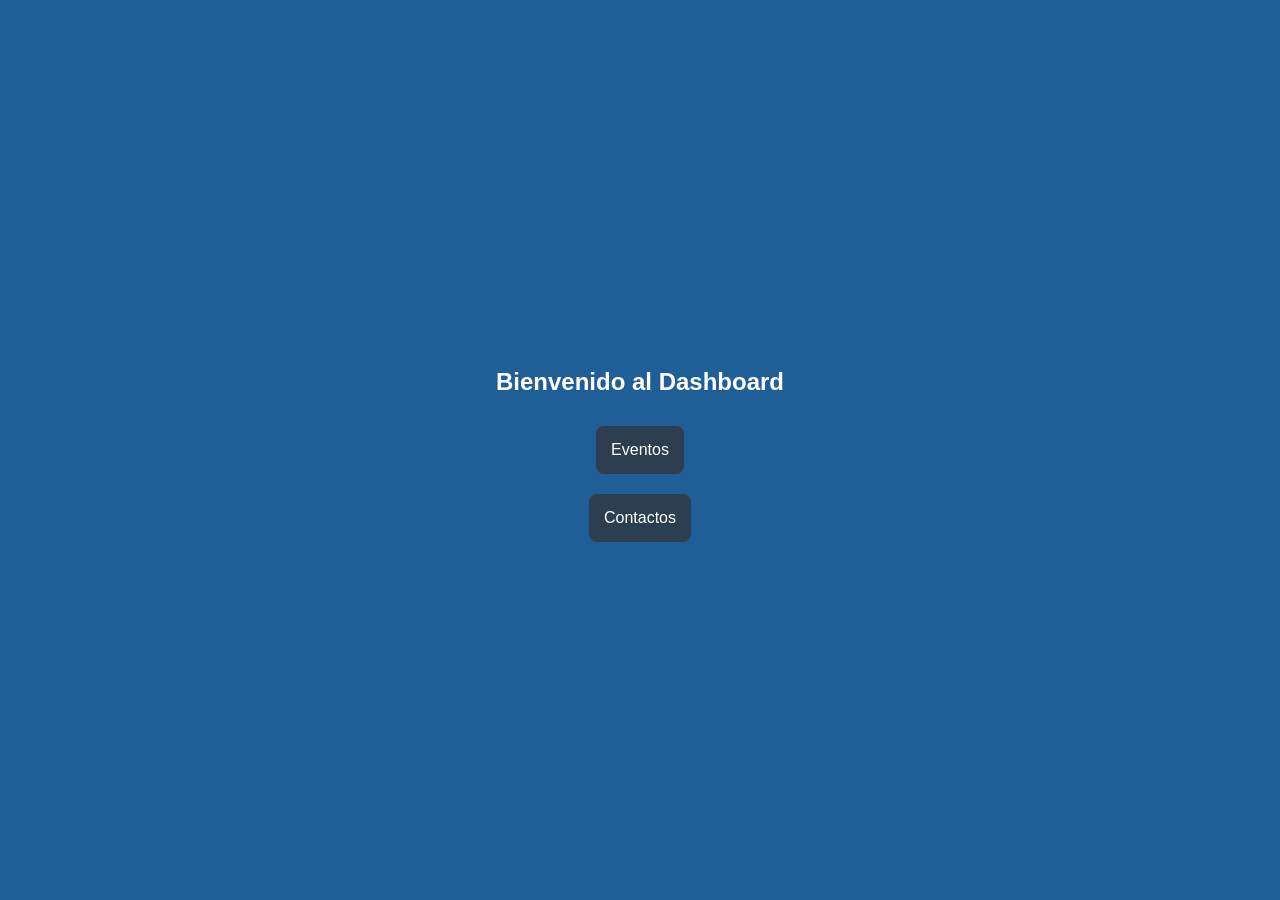
==== src/main/resources/templates/home.html @ 8c1388aa "Initial commit" ====
<!DOCTYPE html>
<html xmlns:th="http://www.thymeleaf.org">
<head>
    <meta charset="UTF-8">
    <title>Dashboard</title>
    <style>
        body {
            font-family: 'Arial', sans-serif;
            background-color: #205E97; /* Azul claro */
            margin: 0;
            padding: 0;
            display: flex;
            flex-direction: column;
            justify-content: center;
            align-items: center;
            height: 100vh;
            color: #fff; /* Texto en blanco para contraste */
        }

        h2 {
            text-align: center;
            margin-bottom: 20px;
        }

        div {
            display: flex;
            flex-direction: column;
            justify-content: center;
            align-items: center;
        }

        a {
            text-decoration: none;
        }

        button {
            background-color: #2c3e50; /* Azul oscuro */
            color: #fff;
            padding: 15px;
            margin: 10px;
            border: none;
            border-radius: 8px;
            cursor: pointer;
            font-size: 16px;
        }

        button:hover {
            background-color: #1a252f; /* Cambia el tono al hacer hover */
        }
    </style>
</head>
<body>
<h2>Bienvenido al Dashboard</h2>

<div>
    <a th:href="@{/eventos}">
        <button>Eventos</button>
    </a>

    <a th:href="@{/contactos}">
        <button>Contactos</button>
    </a>
</div>
</body>
</html>
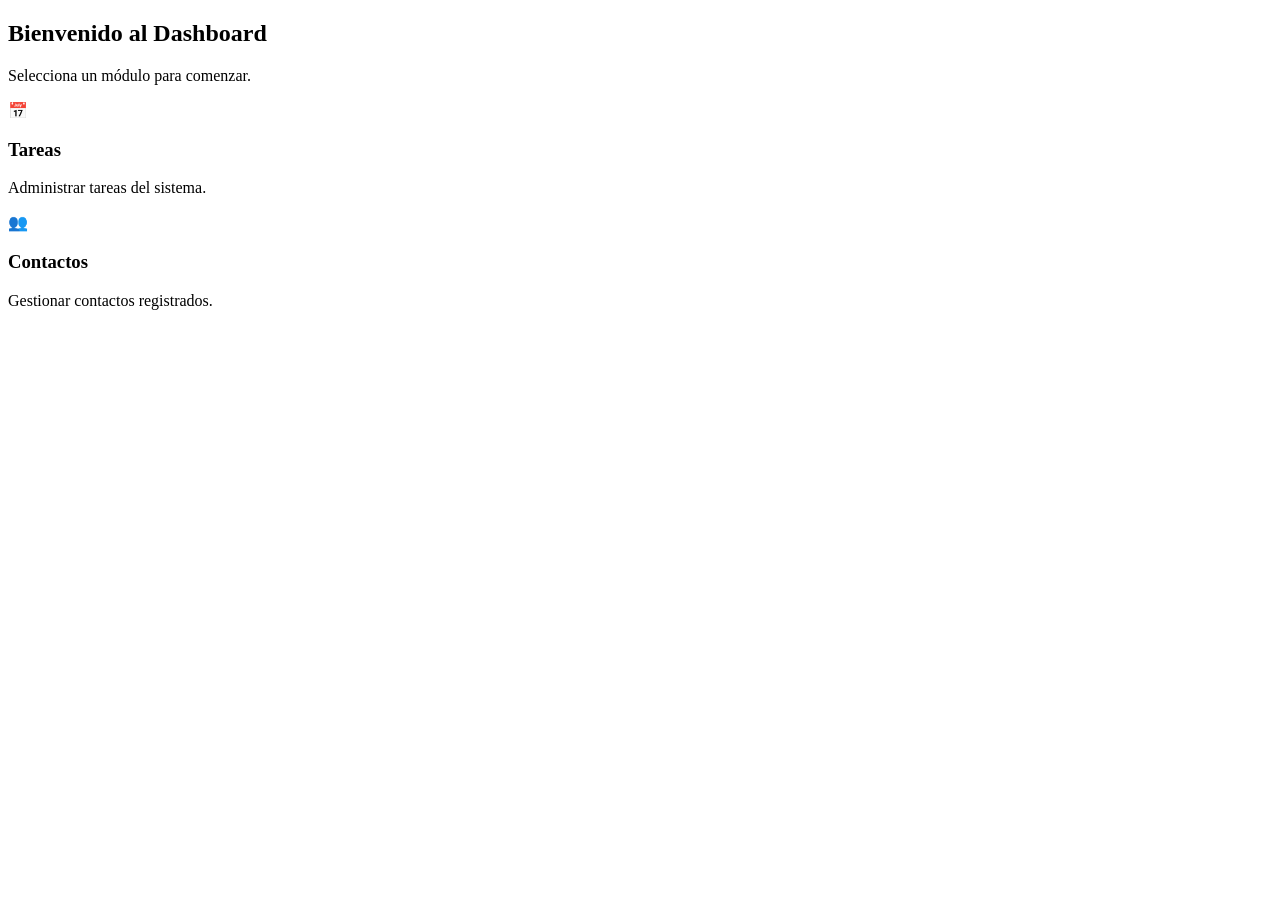
==== commit 03259894: "Agregada el readme del proyecto" ====
--- a/src/main/resources/templates/home.html
+++ b/src/main/resources/templates/home.html
@@ -1,65 +1,35 @@
 <!DOCTYPE html>
-<html xmlns:th="http://www.thymeleaf.org">
+<html xmlns:th="http://www.thymeleaf.org" xmlns:layout="http://www.ultraq.net.nz/thymeleaf/layout"
+      layout:decorate="~{layout/mainlayout}">
 <head>
-    <meta charset="UTF-8">
     <title>Dashboard</title>
-    <style>
-        body {
-            font-family: 'Arial', sans-serif;
-            background-color: #205E97; /* Azul claro */
-            margin: 0;
-            padding: 0;
-            display: flex;
-            flex-direction: column;
-            justify-content: center;
-            align-items: center;
-            height: 100vh;
-            color: #fff; /* Texto en blanco para contraste */
-        }
-
-        h2 {
-            text-align: center;
-            margin-bottom: 20px;
-        }
-
-        div {
-            display: flex;
-            flex-direction: column;
-            justify-content: center;
-            align-items: center;
-        }
-
-        a {
-            text-decoration: none;
-        }
-
-        button {
-            background-color: #2c3e50; /* Azul oscuro */
-            color: #fff;
-            padding: 15px;
-            margin: 10px;
-            border: none;
-            border-radius: 8px;
-            cursor: pointer;
-            font-size: 16px;
-        }
-
-        button:hover {
-            background-color: #1a252f; /* Cambia el tono al hacer hover */
-        }
-    </style>
+    <link rel="stylesheet" th:href="@{/css/modules/home.css}">
 </head>
 <body>
-<h2>Bienvenido al Dashboard</h2>
 
-<div>
-    <a th:href="@{/eventos}">
-        <button>Eventos</button>
-    </a>
+<main layout:fragment="content" class="dashboard">
+    <section class="dashboard-header">
+        <h1>Bienvenido al Dashboard</h1>
+        <p>Selecciona un módulo para comenzar.</p>
+    </section>
+    <section class="dashboard-grid">
+        <a th:href="@{/eventos}" class="dashboard-card">
+            <div class="card-icon">📅</div>
 
-    <a th:href="@{/contactos}">
-        <button>Contactos</button>
-    </a>
-</div>
+            <div class="card-content">
+                <h3>Tareas</h3>
+                <p>Administrar tareas del sistema.</p>
+            </div>
+        </a>
+        <a th:href="@{/contactos}" class="dashboard-card">
+            <div class="card-icon">👥</div>
+
+            <div class="card-content">
+                <h3>Contactos</h3>
+                <p>Gestionar contactos registrados.</p>
+            </div>
+        </a>
+    </section>
+</main>
 </body>
-</html>
+</html>
